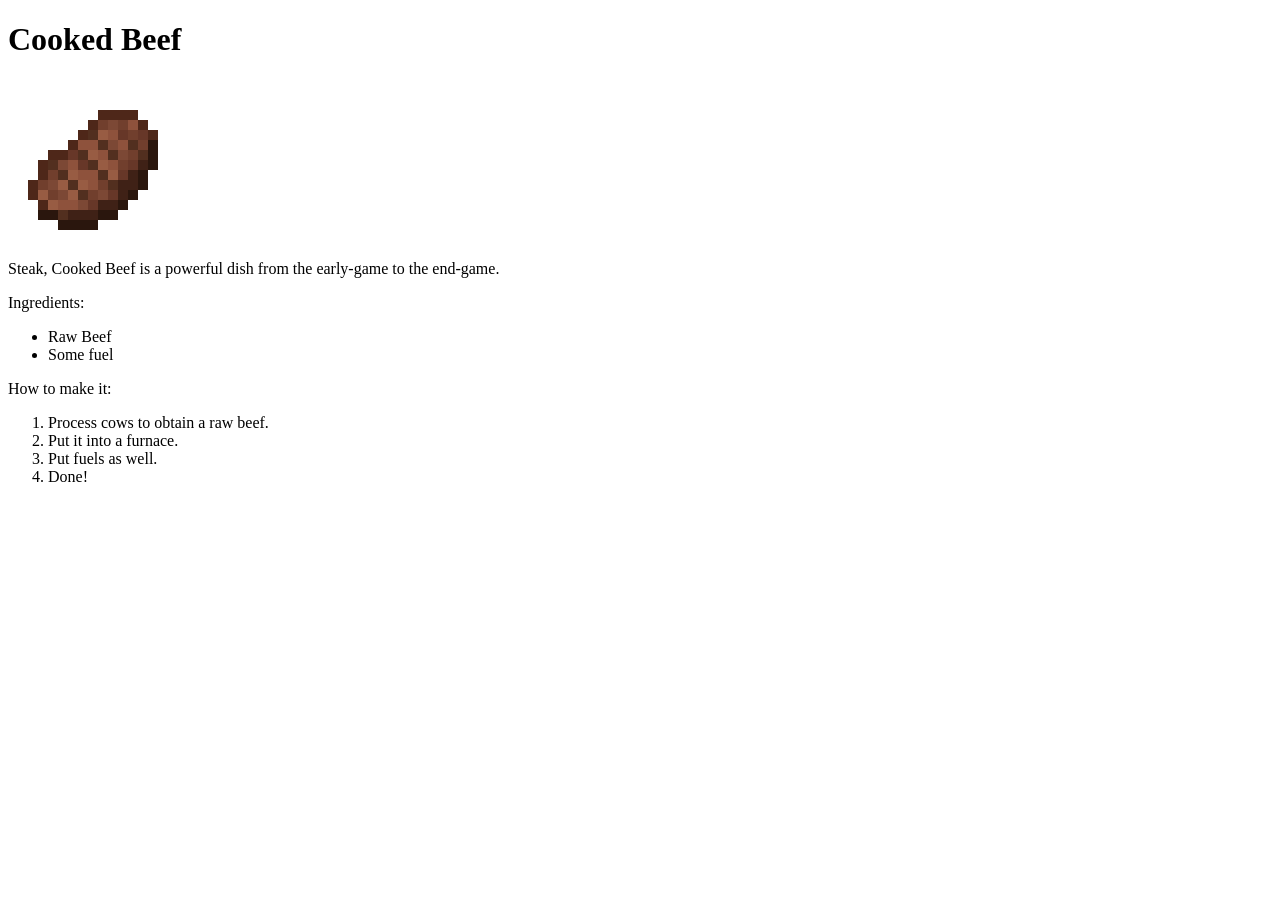
==== recipes/cooked_beef.html @ a059a5d5 "added index and recipe pages." ====
<!DOCTYPE html>
<html lang="en">
<head>
    <meta charset="UTF-8">
    <meta name="viewport" content="width=device-width, initial-scale=1.0">
    <title>Cooked Beef</title>
</head>
<body>
    <h1>Cooked Beef</h1>
    <img src="../images/cooked_beef.png" alt="Cooked Beef">
    <p>Steak, Cooked Beef is a powerful dish from the early-game to the end-game.</p>
    <p>Ingredients:</p>
    <ul>
        <li>Raw Beef</li>
        <li>Some fuel</li>
    </ul>
    <p>How to make it:</p>
    <ol>
        <li>Process cows to obtain a raw beef.</li>
        <li>Put it into a furnace.</li>
        <li>Put fuels as well.</li>
        <li>Done!</li>
    </ol>
</body>
</html>
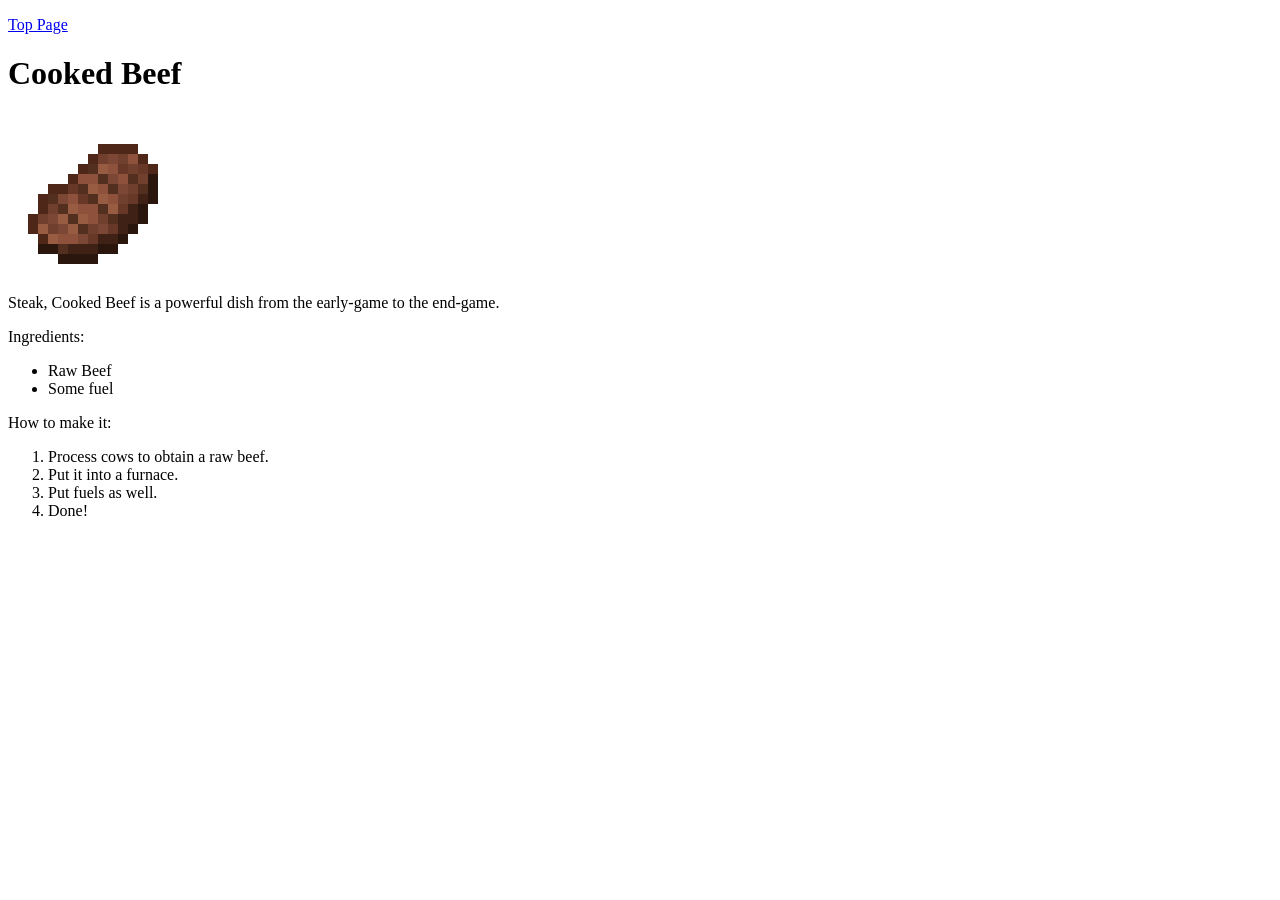
==== commit f6d679f8: "added donut" ====
--- a/recipes/cooked_beef.html
+++ b/recipes/cooked_beef.html
@@ -6,6 +6,7 @@
     <title>Cooked Beef</title>
 </head>
 <body>
+    <p><a href="../index.html">Top Page</a></p>
     <h1>Cooked Beef</h1>
     <img src="../images/cooked_beef.png" alt="Cooked Beef">
     <p>Steak, Cooked Beef is a powerful dish from the early-game to the end-game.</p>
